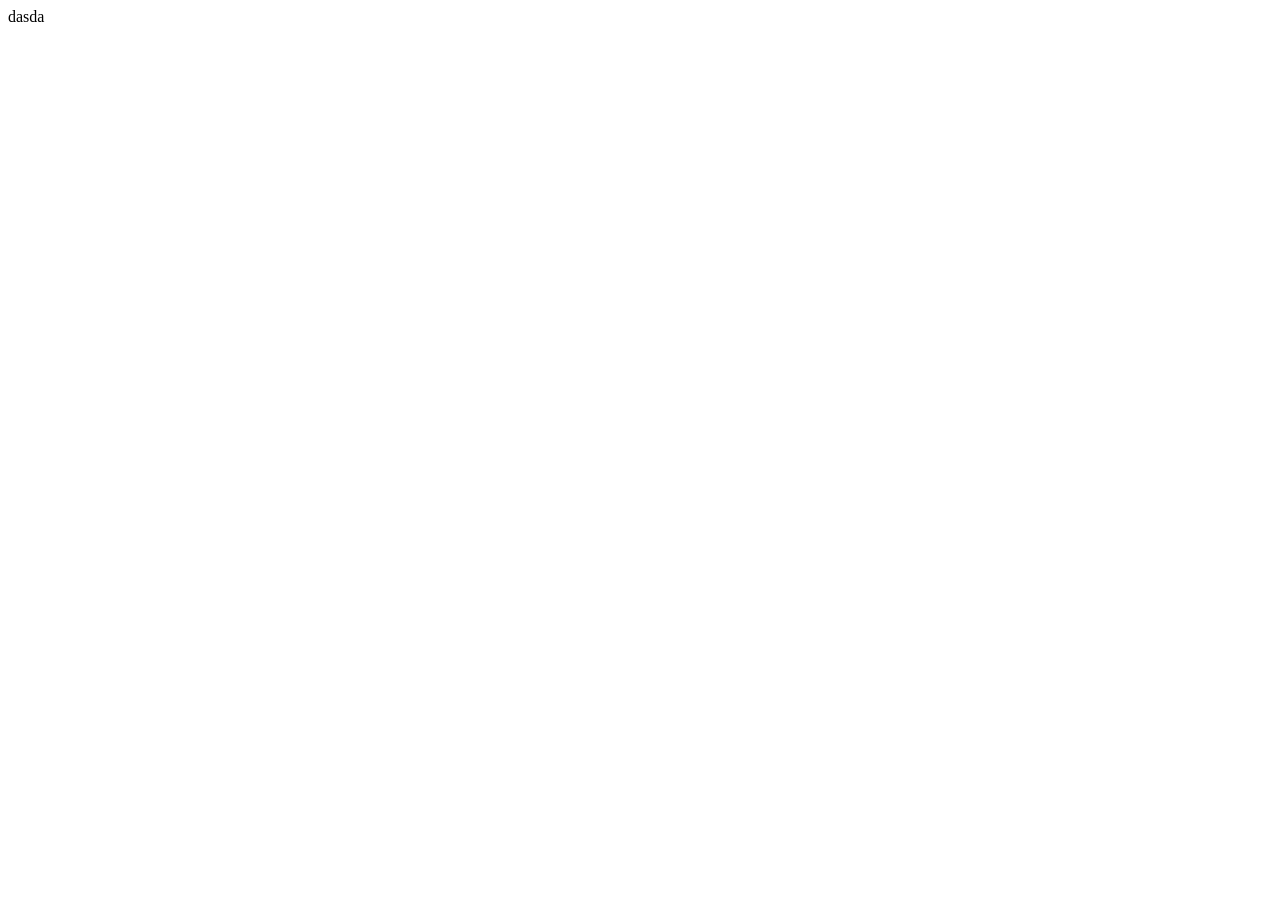
==== index.html @ c052be2f "primera parte" ====
<!DOCTYPE html>
<html lang="en">
<head>
    <meta charset="UTF-8">
    <meta name="viewport" content="width=device-width, initial-scale=1.0">
    <title>Document</title>
</head>
<body>
    
    dasda
</body>
</html>
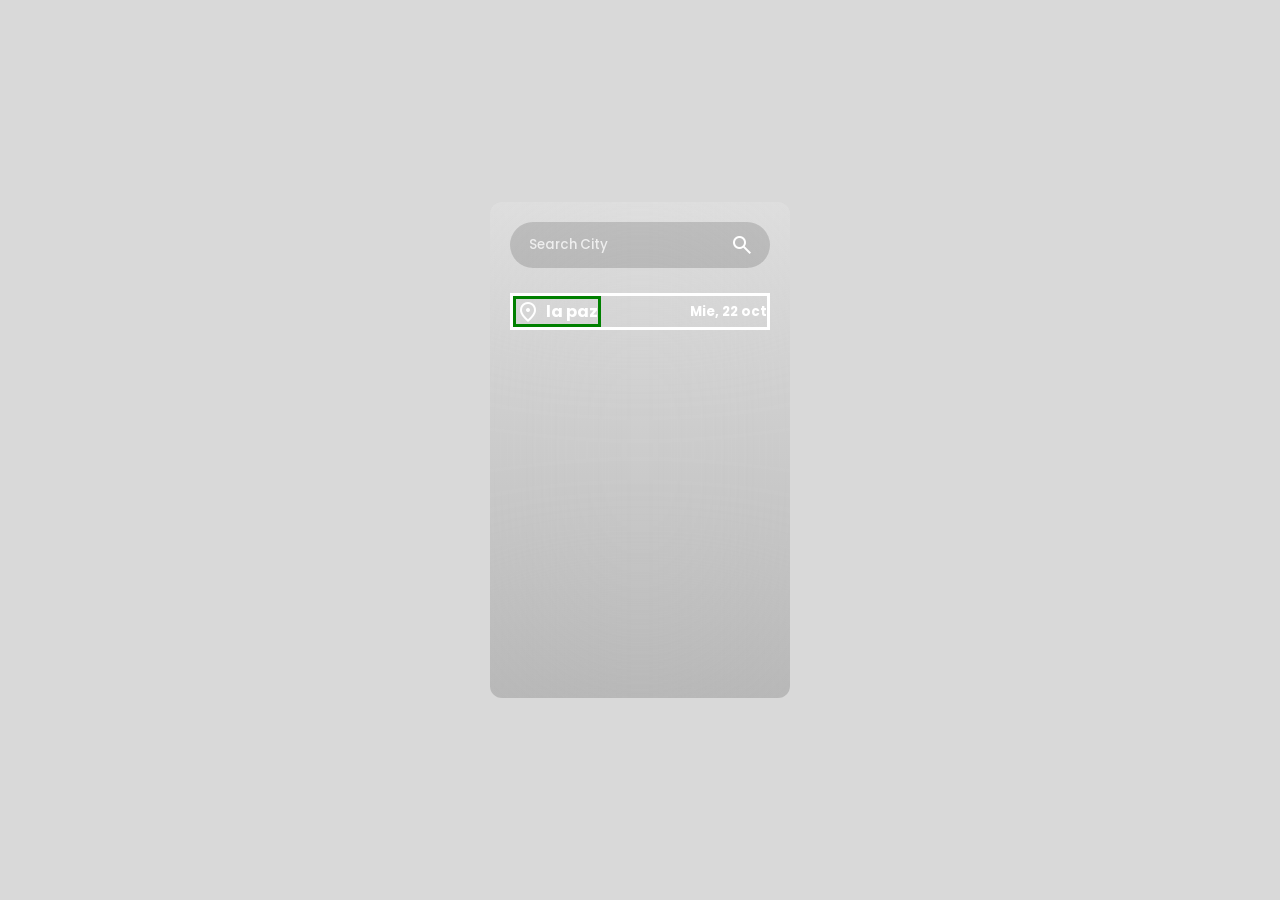
==== commit a53f42a5: "parte del diseno" ====
--- a/index.html
+++ b/index.html
@@ -3,10 +3,38 @@
 <head>
     <meta charset="UTF-8">
     <meta name="viewport" content="width=device-width, initial-scale=1.0">
+    <link rel="stylesheet" href="style.css">
+    <!--iconos de google-->
+    <link rel="stylesheet" href="https://fonts.googleapis.com/css2?family=Material+Symbols+Outlined:opsz,wght,FILL,GRAD@24,400,0,0&icon_names=search" />
+    
     <title>Document</title>
 </head>
 <body>
+    <main class="main-container">
+        <header class="input-container">
+            <input class="city-input"  placeholder="Search City" type="text">
+            <button class="search-btn">
+                <span class="material-symbols-outlined">
+                    search
+                    </span>
+
+            </button>
+        </header>
+        <section class="weather-info">
+            <div class="location-date-container">
+                <div class="location">
+                    <span class="material-symbols-outlined">
+                        location_on
+                        </span>
+                        <h4 class="country-txt">la paz</h4>
+                </div>
+                <h5 class="current-date-txt">Mie, 22 oct</h5>
+
+            </div>
+        </section>
+
+    </main>
     
-    dasda
+    
 </body>
 </html>
--- a/style.css
+++ b/style.css
@@ -0,0 +1,91 @@
+@import url('https://fonts.googleapis.com/css2?family=Poppins:ital,wght@0,100;0,200;0,300;0,400;0,500;0,600;0,700;0,800;0,900;1,100;1,200;1,300;1,400;1,500;1,600;1,700;1,800;1,900&display=swap');
+
+*{
+    margin: 0;
+    padding: 0;
+    box-sizing: border-box;
+    font-family: "Poppins", sans-serif;
+    color: white;
+}
+body{
+    background: url('assets/trig.jpg')/*poner el fondo azul*/;
+    width: 100%;
+    height: 100dvh;
+    background-size: cover;
+    background-position: center;
+    display: flex;
+    align-items: center;
+    justify-content: center;
+}
+
+body::before {
+    content: "";
+    position: absolute;
+    width: 100%;
+    height: 100dvh;
+    background: rgb(0, 0, 0, 0.15);
+    backdrop-filter: blur(1px); /*control de dencidad de la imagen*/
+}
+.main-container{
+    /*border: solid;*//*para visualizar el borde de la pantalla borrosa*/
+    width: 300px;
+    height: 496px;
+    z-index: 1;
+    background: linear-gradient(to top, rgb(0, 0, 0, 0.15), rgb(255, 255, 255, 0.15));
+    border-radius: 12px;
+    backdrop-filter: blur(100px);
+    padding: 20px;
+}
+/*lado del buscador (input container)*/
+.input-container{
+    position: relative;
+    margin-bottom: 25px;
+
+}
+.city-input{
+    width: 100%;
+    padding: 10px 16px;
+    border-radius: 99px;
+    border: 3px solid transparent;
+    background: rgb(0, 0, 0, 0.15);
+    outline: none;
+    font-weight: 500;
+    transition: 0.25s border;
+    padding-right: 45px;
+}
+.city-input:focus{
+    border: 3px solid rgb(0, 0, 0, 0.15);
+}
+
+.city-input::placeholder{
+    color: rgb(255, 255, 255, 0.75);
+}
+.search-btn {
+    position: absolute;
+    right: 16px;
+    top: 50%;
+    transform: translateY(-50%);
+    background: none;
+    display: flex;
+    border: none;
+    cursor: pointer;
+
+}
+/*--------------------------------------------------*/
+/*informacion del tiempo(weacher-info)*/
+.weather-info{
+    border: solid;
+}
+.location-date-container{
+    display: flex;
+    justify-content: space-between;
+    align-items: center;
+}
+.location{
+    border: solid green;
+    display: flex;
+    align-items: center;
+    gap: 6px;
+}
+
+/*--------------------------------------------------*/
